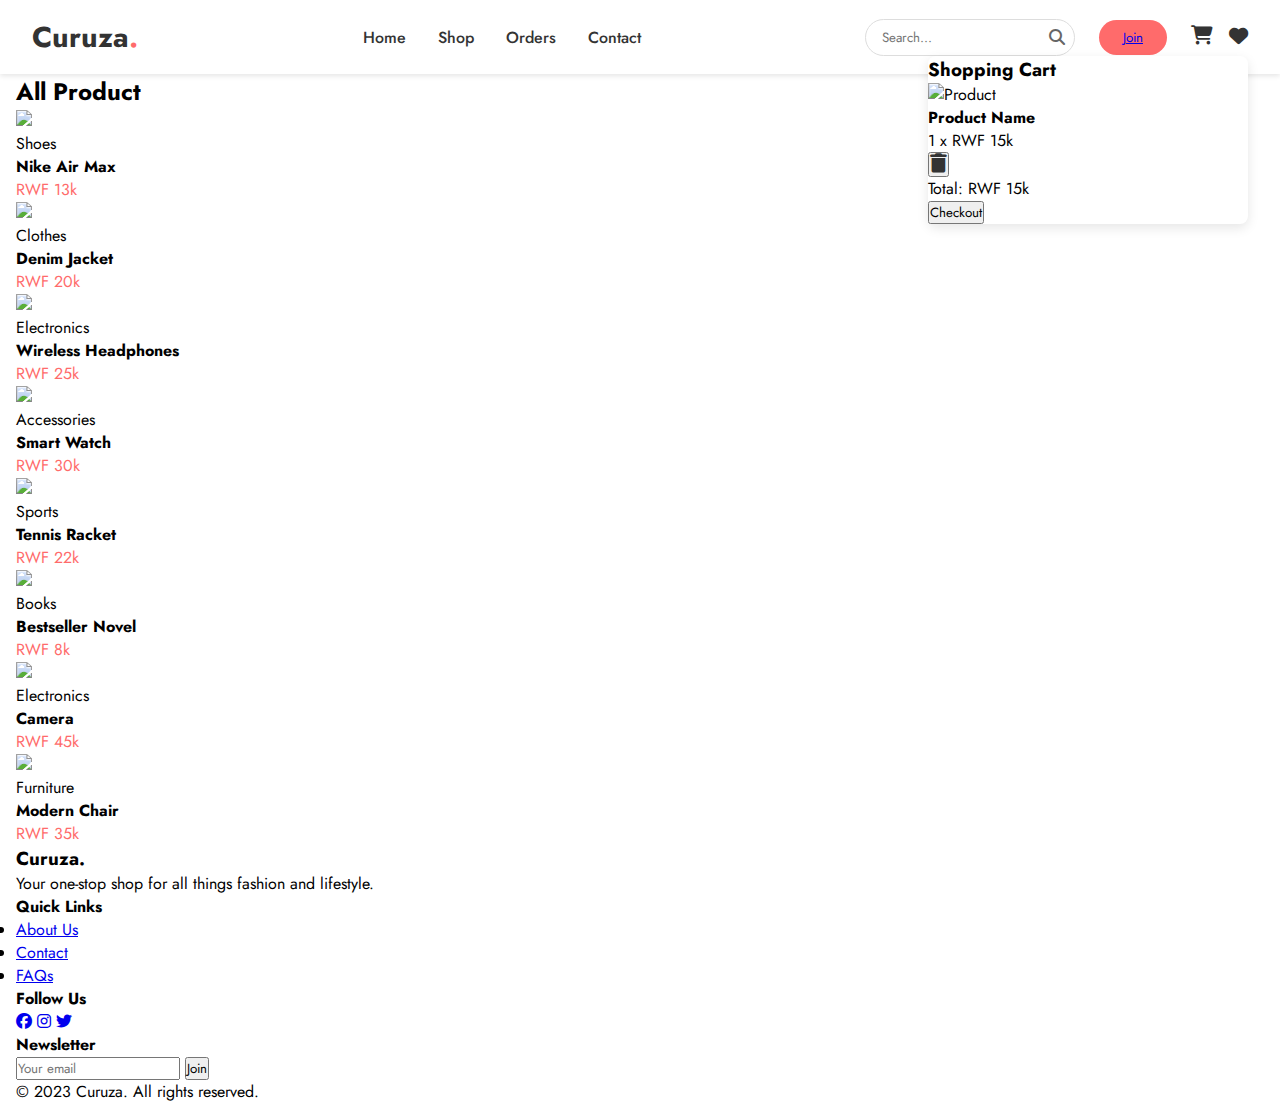
==== shop.html @ b3a29665 "changes on other pages" ====
<!DOCTYPE html>
<html lang="en">
  <head>
    <meta charset="UTF-8" />
    <meta name="viewport" content="width=device-width, initial-scale=1.0" />
    <title>Curuza</title>
    <link rel="stylesheet" href="css/style.css" />

    <!-- icons -->
    <link
      rel="stylesheet"
      href="https://cdnjs.cloudflare.com/ajax/libs/font-awesome/6.4.0/css/all.min.css"
    />
    <!-- slicks -->
    <link
      rel="stylesheet"
      type="text/css"
      href="https://cdn.jsdelivr.net/npm/slick-carousel@1.8.1/slick/slick.css"
    />
    <link
      rel="stylesheet"
      type="text/css"
      href="https://cdn.jsdelivr.net/npm/slick-carousel@1.8.1/slick/slick-theme.css"
    />

    <!-- tailwind -->
    <link
      href="https://fonts.googleapis.com/css2?family=Jost:wght@300;400;500;600;700&display=swap"
      rel="stylesheet"
    />
    <script src="https://cdn.tailwindcss.com"></script>
  </head>

  <body>
    <div class="main-nav">
      <nav class="navbar main-container">
        <div class="brand">
          <h1>Curuza<span>.</span></h1>
        </div>

        <div class="nav-links">
          <a href="index.html">Home</a>
          <a href="shop.html">Shop</a>
          <a href="orders.html">Orders</a>
          <a href="#contact">Contact</a>
        </div>

        <div class="nav-actions">
          <div class="search-box">
            <input type="text" placeholder="Search..." />
            <i class="fas fa-search"></i>
          </div>
          <button class="join-btn"><a href="signup.html">Join</a></button>
          <div class="icons">
            <i class="fas fa-shopping-cart"></i>
            <a href="wishlist.html"><i class="fas fa-heart"></i></a>

            <div class="cart-dropdown hidden">
              <div class="p-4">
                <h3 class="text-lg font-semibold mb-4">Shopping Cart</h3>
                <div class="cart-items space-y-4">
                  <!-- Sample Cart Item -->
                  <div class="flex items-center gap-4 border-b pb-4">
                    <img
                      src="https://images.unsplash.com/photo-1523275335684-37898b6baf30"
                      alt="Product"
                      class="w-16 h-16 object-cover rounded"
                    />
                    <div class="flex-1">
                      <h4 class="font-medium">Product Name</h4>
                      <p class="text-gray-500">1 x RWF 15k</p>
                    </div>
                    <button class="text-red-500 hover:text-red-700">
                      <i class="fas fa-trash"></i>
                    </button>
                  </div>
                </div>
                <div class="mt-4 pt-4 border-t">
                  <div class="flex justify-between font-semibold mb-4">
                    <span>Total:</span>
                    <span>RWF 15k</span>
                  </div>
                  <button
                    class="w-full bg-primary-color text-white py-2 rounded hover:bg-primary-hover"
                  >
                    Checkout
                  </button>
                </div>
              </div>
            </div>
          </div>
        </div>

        <div class="hamburger">
          <i class="fas fa-bars"></i>
        </div>
      </nav>
    </div>

    <section class="main-container mt-10">
      <h2 class="text-3xl font-semibold text-center">All Product</h2>

      <div class="grid grid-cols-1 md:grid-cols-2 lg:grid-cols-4 gap-4 mt-6">
        <div class="border rounded-2xl p-3">
          <div>
            <img
              src="https://images.unsplash.com/photo-1542291026-7eec264c27ff?w=500"
              class="rounded-2xl w-full h-[270px] object-cover"
            />
            <div>
              <div class="mt-2">
                <p class="text-gray-500">Shoes</p>
              </div>
              <div class="my-2">
                <h4 class="font-bold text-xl">Nike Air Max</h4>
              </div>
              <p class="txt-color font-bold">RWF 13k</p>
            </div>
          </div>
        </div>

        <div class="border rounded-2xl p-3">
          <div>
            <img
              src="https://images.unsplash.com/photo-1489987707025-afc232f7ea0f?w=500"
              class="rounded-2xl w-full h-[270px] object-cover"
            />
            <div>
              <div class="mt-2">
                <p class="text-gray-500">Clothes</p>
              </div>
              <div class="my-2">
                <h4 class="font-bold text-xl">Denim Jacket</h4>
              </div>
              <p class="txt-color font-bold">RWF 20k</p>
            </div>
          </div>
        </div>

        <div class="border rounded-2xl p-3">
          <div>
            <img
              src="https://images.unsplash.com/photo-1505740420928-5e560c06d30e?w=500"
              class="rounded-2xl w-full h-[270px] object-cover"
            />
            <div>
              <div class="mt-2">
                <p class="text-gray-500">Electronics</p>
              </div>
              <div class="my-2">
                <h4 class="font-bold text-xl">Wireless Headphones</h4>
              </div>
              <p class="txt-color font-bold">RWF 25k</p>
            </div>
          </div>
        </div>

        <div class="border rounded-2xl p-3">
          <div>
            <img
              src="https://images.unsplash.com/photo-1523275335684-37898b6baf30?w=500"
              class="rounded-2xl w-full h-[270px] object-cover"
            />
            <div>
              <div class="mt-2">
                <p class="text-gray-500">Accessories</p>
              </div>
              <div class="my-2">
                <h4 class="font-bold text-xl">Smart Watch</h4>
              </div>
              <p class="txt-color font-bold">RWF 30k</p>
            </div>
          </div>
        </div>

        <div class="border rounded-2xl p-3">
          <div>
            <img
              src="https://images.unsplash.com/photo-1434389677669-e08b4cac3105?w=500"
              class="rounded-2xl w-full h-[270px] object-cover"
            />
            <div>
              <div class="mt-2">
                <p class="text-gray-500">Sports</p>
              </div>
              <div class="my-2">
                <h4 class="font-bold text-xl">Tennis Racket</h4>
              </div>
              <p class="txt-color font-bold">RWF 22k</p>
            </div>
          </div>
        </div>

        <div class="border rounded-2xl p-3">
          <div>
            <img
              src="https://images.unsplash.com/photo-1544947950-fa07a98d237f?w=500"
              class="rounded-2xl w-full h-[270px] object-cover"
            />
            <div>
              <div class="mt-2">
                <p class="text-gray-500">Books</p>
              </div>
              <div class="my-2">
                <h4 class="font-bold text-xl">Bestseller Novel</h4>
              </div>
              <p class="txt-color font-bold">RWF 8k</p>
            </div>
          </div>
        </div>

        <div class="border rounded-2xl p-3">
          <div>
            <img
              src="https://images.unsplash.com/photo-1526170375885-4d8ecf77b99f?w=500"
              class="rounded-2xl w-full h-[270px] object-cover"
            />
            <div>
              <div class="mt-2">
                <p class="text-gray-500">Electronics</p>
              </div>
              <div class="my-2">
                <h4 class="font-bold text-xl">Camera</h4>
              </div>
              <p class="txt-color font-bold">RWF 45k</p>
            </div>
          </div>
        </div>

        <div class="border rounded-2xl p-3">
          <div>
            <img
              src="https://images.unsplash.com/photo-1553062407-98eeb64c6a62?w=500"
              class="rounded-2xl w-full h-[270px] object-cover"
            />
            <div>
              <div class="mt-2">
                <p class="text-gray-500">Furniture</p>
              </div>
              <div class="my-2">
                <h4 class="font-bold text-xl">Modern Chair</h4>
              </div>
              <p class="txt-color font-bold">RWF 35k</p>
            </div>
          </div>
        </div>
      </div>
    </section>


    <footer class="bg-gray-100 mt-20">
        <div class="main-container py-10">
          <div class="grid grid-cols-1 md:grid-cols-4 gap-8">
            <div>
              <h3 class="font-bold text-xl mb-4">
                Curuza<span class="text-primary-color">.</span>
              </h3>
              <p class="text-gray-600">
                Your one-stop shop for all things fashion and lifestyle.
              </p>
            </div>
  
            <div>
              <h4 class="font-semibold mb-4">Quick Links</h4>
              <ul class="space-y-2">
                <li>
                  <a href="#" class="text-gray-600 hover:text-primary-color"
                    >About Us</a
                  >
                </li>
                <li>
                  <a href="#" class="text-gray-600 hover:text-primary-color"
                    >Contact</a
                  >
                </li>
                <li>
                  <a href="#" class="text-gray-600 hover:text-primary-color"
                    >FAQs</a
                  >
                </li>
              </ul>
            </div>
  
            <div>
              <h4 class="font-semibold mb-4">Follow Us</h4>
              <div class="flex space-x-4">
                <a href="#" class="text-gray-600 hover:text-primary-color"
                  ><i class="fab fa-facebook"></i
                ></a>
                <a href="#" class="text-gray-600 hover:text-primary-color"
                  ><i class="fab fa-instagram"></i
                ></a>
                <a href="#" class="text-gray-600 hover:text-primary-color"
                  ><i class="fab fa-twitter"></i
                ></a>
              </div>
            </div>
  
            <div>
              <h4 class="font-semibold mb-4">Newsletter</h4>
              <div class="flex">
                <input
                  type="email"
                  placeholder="Your email"
                  class="p-2 border rounded-l focus:outline-none"
                />
                <button
                  class="bg-primary-color text-white px-4 rounded-r hover:bg-primary-hover"
                >
                  Join
                </button>
              </div>
            </div>
          </div>
  
          <div class="border-t mt-8 pt-8 text-center text-gray-600">
            <p>&copy; 2023 Curuza. All rights reserved.</p>
          </div>
        </div>
      </footer>
  </body>
</html>
---- css/style.css ----
:root {
    --primary-color: #ff6b6b;
    --primary-hover: #ff5252;
    --text-color: #333;
    --secondary-text: #666;
    --border-color: #ddd;
    --white: white;
    --shadow: rgba(0,0,0,0.1);
    --font-family: 'Jost', sans-serif;
}

* {
    margin: 0;
    padding: 0;
    box-sizing: border-box;
    font-family: var(--font-family);
}

.txt-color{
    color: var(--primary-color);
}
.bg-color{
    background-color: var(--primary-color);
    color: var(--white);
}
.bg-color:hover{
    background-color: var(--primary-hover);
}
/* start of main container */

.main-container {
    width: 100%;
    max-width: 1380px;
    margin: 0 auto;
    padding: 0 1rem;
  }

  @media (min-width: 1568px) {
    .main-container {
      width: 100%;
      max-width: 1380px;
      margin: 0 auto;
      padding: 0 1rem;
    }
  }
  @media (max-width: 768px) {
    .main-container {
      padding: 0 0.75rem;
    }
  }

  @media (max-width: 480px) {
    .main-container {
      padding: 0 0.5rem;
    }
  }

/* end of main container */
.main-nav{
    background-color: var(--white);
    box-shadow: 0 2px 5px var(--shadow);
}
.navbar {
    display: flex;
    justify-content: space-between;
    align-items: center;
    padding: 1rem 2rem;
   
}

.brand h1 {
    font-size: 1.8rem;
    color: var(--text-color);
}

.brand span {
    color: var(--primary-color);
}

.nav-links {
    display: flex;
    gap: 2rem;
}

.nav-links a {
    text-decoration: none;
    color: var(--text-color);
    font-weight: 500;
    transition: color 0.3s;
}

.nav-links a:hover {
    color: var(--primary-color);
}

.nav-actions {
    display: flex;
    align-items: center;
    gap: 1.5rem;
}

.search-box {
    position: relative;
}

.search-box input {
    padding: 0.5rem 2rem 0.5rem 1rem;
    border: 1px solid var(--border-color);
    border-radius: 20px;
    outline: none;
}

.search-box i {
    position: absolute;
    right: 10px;
    top: 50%;
    transform: translateY(-50%);
    color: var(--secondary-text);
}

.join-btn {
    padding: 0.5rem 1.5rem;
    background-color: var(--primary-color);
    color: var(--white);
    border: none;
    border-radius: 20px;
    cursor: pointer;
    transition: background-color 0.3s;
}

.join-btn:hover {
    background-color: var(--primary-hover);
}

.icons {
    display: flex;
    gap: 1rem;
}

.icons i {
    font-size: 1.2rem;
    color: var(--text-color);
    cursor: pointer;
    transition: color 0.3s;
}

.icons i:hover {
    color: var(--primary-color);
}

.hamburger {
    display: none;
    font-size: 1.5rem;
    cursor: pointer;
}

@media (max-width: 968px) {
    .nav-links {
        display: none;
    }
    
    .nav-actions {
        display: none;
    }
    
    .hamburger {
        display: block;
    }
    
    .hamburger.active + .nav-links,
    .hamburger.active + .nav-links + .nav-actions {
        display: flex;
        flex-direction: column;
        position: absolute;
        top: 70px;
        left: 0;
        right: 0;
        background: var(--white);
        padding: 1rem;
        box-shadow: 0 2px 5px var(--shadow);
    }
}

.cart-dropdown {
    position: absolute;
    top: 100%;
    right: 0;
    width: 320px;
    background: white;
    border-radius: 8px;
    box-shadow: 0 4px 12px rgba(0,0,0,0.1);
    z-index: 1000;
}

.nav-actions {
    position: relative;
}


/* view by categories */

.category-box {
    margin: 0 15px;
    transition: transform 0.3s;
}

.category-box:hover {
    transform: translateY(-5px);
}

.custom-prev,
.custom-next {
    width: 40px;
    height: 40px;
    background: white;
    border-radius: 50%;
    box-shadow: 0 2px 5px rgba(0,0,0,0.1);
    z-index: 10;
    display: flex;
    align-items: center;
    justify-content: center;
    cursor: pointer;
    transition: all 0.3s;
}

.custom-prev:hover,
.custom-next:hover {
    background: #ff6b6b;
    color: white;
}



/* loginn and signup */

.sign-in-btn {
    background-color: var(--primary-color);
    transition: background-color 0.3s;
}

.sign-in-btn:hover {
    background-color: var(--primary-hover);
}
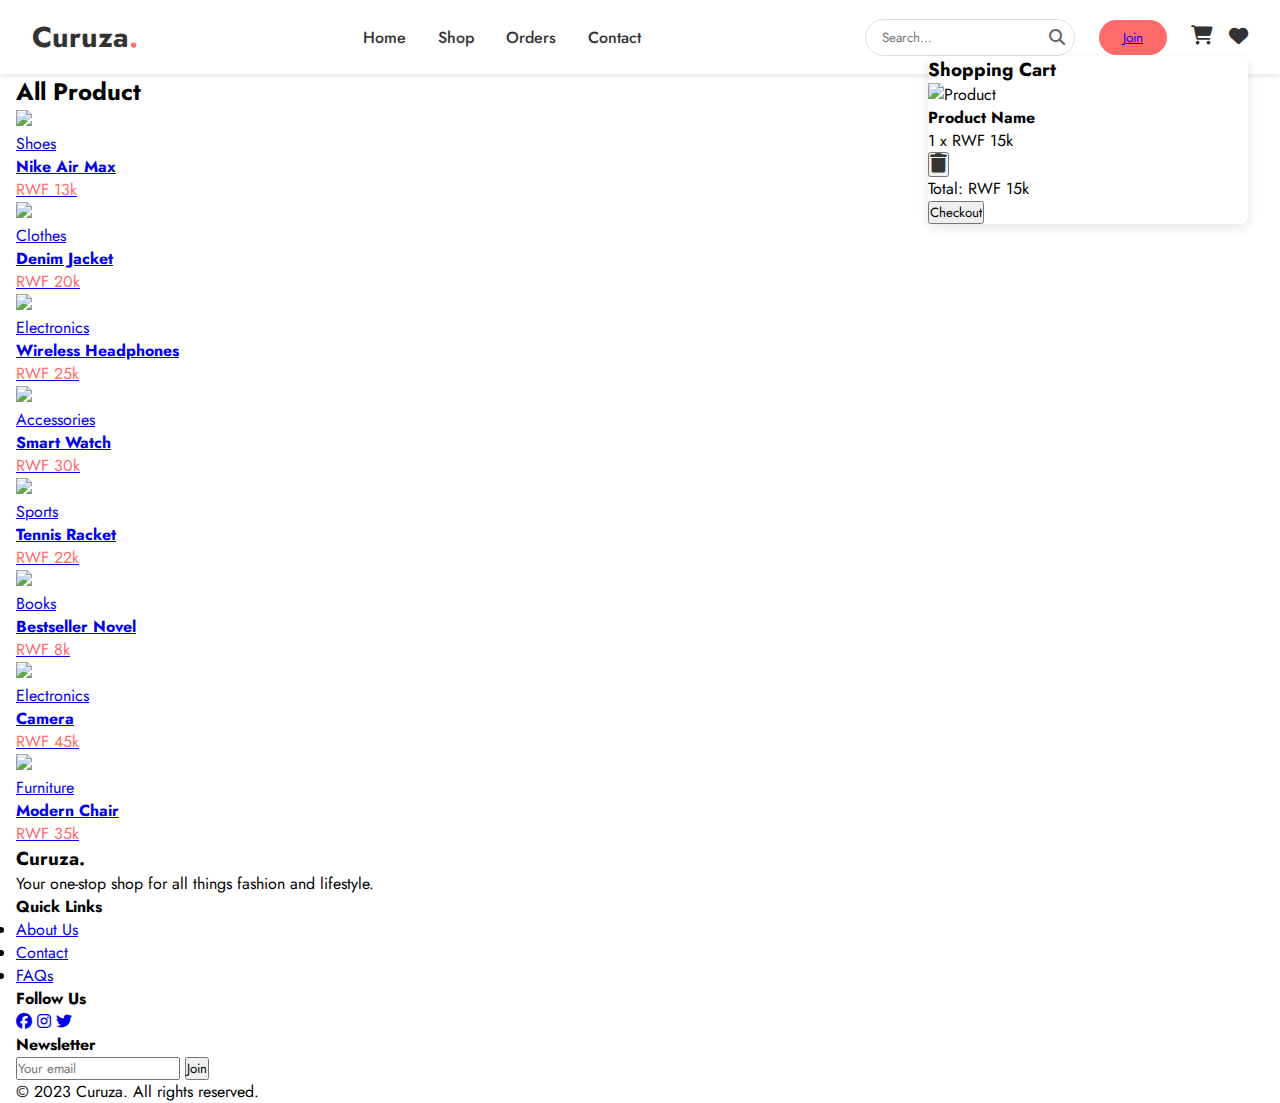
==== commit 570f998a: "add link to single product" ====
--- a/shop.html
+++ b/shop.html
@@ -102,150 +102,165 @@
 
       <div class="grid grid-cols-1 md:grid-cols-2 lg:grid-cols-4 gap-4 mt-6">
         <div class="border rounded-2xl p-3">
-          <div>
-            <img
-              src="https://images.unsplash.com/photo-1542291026-7eec264c27ff?w=500"
-              class="rounded-2xl w-full h-[270px] object-cover"
-            />
-            <div>
-              <div class="mt-2">
-                <p class="text-gray-500">Shoes</p>
-              </div>
-              <div class="my-2">
-                <h4 class="font-bold text-xl">Nike Air Max</h4>
-              </div>
-              <p class="txt-color font-bold">RWF 13k</p>
-            </div>
-          </div>
-        </div>
-
-        <div class="border rounded-2xl p-3">
-          <div>
-            <img
-              src="https://images.unsplash.com/photo-1489987707025-afc232f7ea0f?w=500"
-              class="rounded-2xl w-full h-[270px] object-cover"
-            />
-            <div>
-              <div class="mt-2">
-                <p class="text-gray-500">Clothes</p>
-              </div>
-              <div class="my-2">
-                <h4 class="font-bold text-xl">Denim Jacket</h4>
-              </div>
-              <p class="txt-color font-bold">RWF 20k</p>
-            </div>
-          </div>
-        </div>
-
-        <div class="border rounded-2xl p-3">
-          <div>
-            <img
-              src="https://images.unsplash.com/photo-1505740420928-5e560c06d30e?w=500"
-              class="rounded-2xl w-full h-[270px] object-cover"
-            />
-            <div>
-              <div class="mt-2">
-                <p class="text-gray-500">Electronics</p>
-              </div>
-              <div class="my-2">
-                <h4 class="font-bold text-xl">Wireless Headphones</h4>
-              </div>
-              <p class="txt-color font-bold">RWF 25k</p>
-            </div>
-          </div>
-        </div>
-
-        <div class="border rounded-2xl p-3">
-          <div>
-            <img
-              src="https://images.unsplash.com/photo-1523275335684-37898b6baf30?w=500"
-              class="rounded-2xl w-full h-[270px] object-cover"
-            />
-            <div>
-              <div class="mt-2">
-                <p class="text-gray-500">Accessories</p>
-              </div>
-              <div class="my-2">
-                <h4 class="font-bold text-xl">Smart Watch</h4>
-              </div>
-              <p class="txt-color font-bold">RWF 30k</p>
-            </div>
-          </div>
-        </div>
-
-        <div class="border rounded-2xl p-3">
-          <div>
-            <img
-              src="https://images.unsplash.com/photo-1434389677669-e08b4cac3105?w=500"
-              class="rounded-2xl w-full h-[270px] object-cover"
-            />
-            <div>
-              <div class="mt-2">
-                <p class="text-gray-500">Sports</p>
-              </div>
-              <div class="my-2">
-                <h4 class="font-bold text-xl">Tennis Racket</h4>
-              </div>
-              <p class="txt-color font-bold">RWF 22k</p>
-            </div>
-          </div>
-        </div>
-
-        <div class="border rounded-2xl p-3">
-          <div>
-            <img
-              src="https://images.unsplash.com/photo-1544947950-fa07a98d237f?w=500"
-              class="rounded-2xl w-full h-[270px] object-cover"
-            />
-            <div>
-              <div class="mt-2">
-                <p class="text-gray-500">Books</p>
-              </div>
-              <div class="my-2">
-                <h4 class="font-bold text-xl">Bestseller Novel</h4>
-              </div>
-              <p class="txt-color font-bold">RWF 8k</p>
-            </div>
-          </div>
-        </div>
-
-        <div class="border rounded-2xl p-3">
-          <div>
-            <img
-              src="https://images.unsplash.com/photo-1526170375885-4d8ecf77b99f?w=500"
-              class="rounded-2xl w-full h-[270px] object-cover"
-            />
-            <div>
-              <div class="mt-2">
-                <p class="text-gray-500">Electronics</p>
-              </div>
-              <div class="my-2">
-                <h4 class="font-bold text-xl">Camera</h4>
-              </div>
-              <p class="txt-color font-bold">RWF 45k</p>
-            </div>
-          </div>
-        </div>
-
-        <div class="border rounded-2xl p-3">
-          <div>
-            <img
-              src="https://images.unsplash.com/photo-1553062407-98eeb64c6a62?w=500"
-              class="rounded-2xl w-full h-[270px] object-cover"
-            />
-            <div>
-              <div class="mt-2">
-                <p class="text-gray-500">Furniture</p>
-              </div>
-              <div class="my-2">
-                <h4 class="font-bold text-xl">Modern Chair</h4>
-              </div>
-              <p class="txt-color font-bold">RWF 35k</p>
-            </div>
-          </div>
-        </div>
-      </div>
-    </section>
+          <a href="productId.html">
+            <div>
+              <img
+                src="https://images.unsplash.com/photo-1542291026-7eec264c27ff?w=500"
+                class="rounded-2xl w-full h-[270px] object-cover"
+              />
+              <div>
+                <div class="mt-2">
+                  <p class="text-gray-500">Shoes</p>
+                </div>
+                <div class="my-2">
+                  <h4 class="font-bold text-xl">Nike Air Max</h4>
+                </div>
+                <p class="txt-color font-bold">RWF 13k</p>
+              </div>
+            </div>
+          </a>
+        </div>
+
+        <div class="border rounded-2xl p-3">
+          <a href="productId.html">
+            <div>
+              <img
+                src="https://images.unsplash.com/photo-1489987707025-afc232f7ea0f?w=500"
+                class="rounded-2xl w-full h-[270px] object-cover"
+              />
+              <div>
+                <div class="mt-2">
+                  <p class="text-gray-500">Clothes</p>
+                </div>
+                <div class="my-2">
+                  <h4 class="font-bold text-xl">Denim Jacket</h4>
+                </div>
+                <p class="txt-color font-bold">RWF 20k</p>
+              </div>
+            </div>
+          </a>
+        </div>
+
+        <div class="border rounded-2xl p-3">
+          <a href="productId.html">
+            <div>
+              <img
+                src="https://images.unsplash.com/photo-1505740420928-5e560c06d30e?w=500"
+                class="rounded-2xl w-full h-[270px] object-cover"
+              />
+              <div>
+                <div class="mt-2">
+                  <p class="text-gray-500">Electronics</p>
+                </div>
+                <div class="my-2">
+                  <h4 class="font-bold text-xl">Wireless Headphones</h4>
+                </div>
+                <p class="txt-color font-bold">RWF 25k</p>
+              </div>
+            </div>
+          </a>
+        </div>
+
+        <div class="border rounded-2xl p-3">
+          <a href="productId.html">
+            <div>
+              <img
+                src="https://images.unsplash.com/photo-1523275335684-37898b6baf30?w=500"
+                class="rounded-2xl w-full h-[270px] object-cover"
+              />
+              <div>
+                <div class="mt-2">
+                  <p class="text-gray-500">Accessories</p>
+                </div>
+                <div class="my-2">
+                  <h4 class="font-bold text-xl">Smart Watch</h4>
+                </div>
+                <p class="txt-color font-bold">RWF 30k</p>
+              </div>
+            </div>
+          </a>
+        </div>
+
+        <div class="border rounded-2xl p-3">
+          <a href="productId.html">
+            <div>
+              <img
+                src="https://images.unsplash.com/photo-1434389677669-e08b4cac3105?w=500"
+                class="rounded-2xl w-full h-[270px] object-cover"
+              />
+              <div>
+                <div class="mt-2">
+                  <p class="text-gray-500">Sports</p>
+                </div>
+                <div class="my-2">
+                  <h4 class="font-bold text-xl">Tennis Racket</h4>
+                </div>
+                <p class="txt-color font-bold">RWF 22k</p>
+              </div>
+            </div>
+          </a>
+        </div>
+
+        <div class="border rounded-2xl p-3">
+          <a href="productId.html">
+            <div>
+              <img
+                src="https://images.unsplash.com/photo-1544947950-fa07a98d237f?w=500"
+                class="rounded-2xl w-full h-[270px] object-cover"
+              />
+              <div>
+                <div class="mt-2">
+                  <p class="text-gray-500">Books</p>
+                </div>
+                <div class="my-2">
+                  <h4 class="font-bold text-xl">Bestseller Novel</h4>
+                </div>
+                <p class="txt-color font-bold">RWF 8k</p>
+              </div>
+            </div>
+          </a>
+        </div>
+
+        <div class="border rounded-2xl p-3">
+          <a href="productId.html">
+            <div>
+              <img
+                src="https://images.unsplash.com/photo-1526170375885-4d8ecf77b99f?w=500"
+                class="rounded-2xl w-full h-[270px] object-cover"
+              />
+              <div>
+                <div class="mt-2">
+                  <p class="text-gray-500">Electronics</p>
+                </div>
+                <div class="my-2">
+                  <h4 class="font-bold text-xl">Camera</h4>
+                </div>
+                <p class="txt-color font-bold">RWF 45k</p>
+              </div>
+            </div>
+          </a>
+        </div>
+
+        <div class="border rounded-2xl p-3">
+          <a href="productId.html">
+            <div>
+              <img
+                src="https://images.unsplash.com/photo-1553062407-98eeb64c6a62?w=500"
+                class="rounded-2xl w-full h-[270px] object-cover"
+              />
+              <div>
+                <div class="mt-2">
+                  <p class="text-gray-500">Furniture</p>
+                </div>
+                <div class="my-2">
+                  <h4 class="font-bold text-xl">Modern Chair</h4>
+                </div>
+                <p class="txt-color font-bold">RWF 35k</p>
+              </div>
+            </div>
+          </a>
+        </div>
+      </div>    </section>
 
 
     <footer class="bg-gray-100 mt-20">
